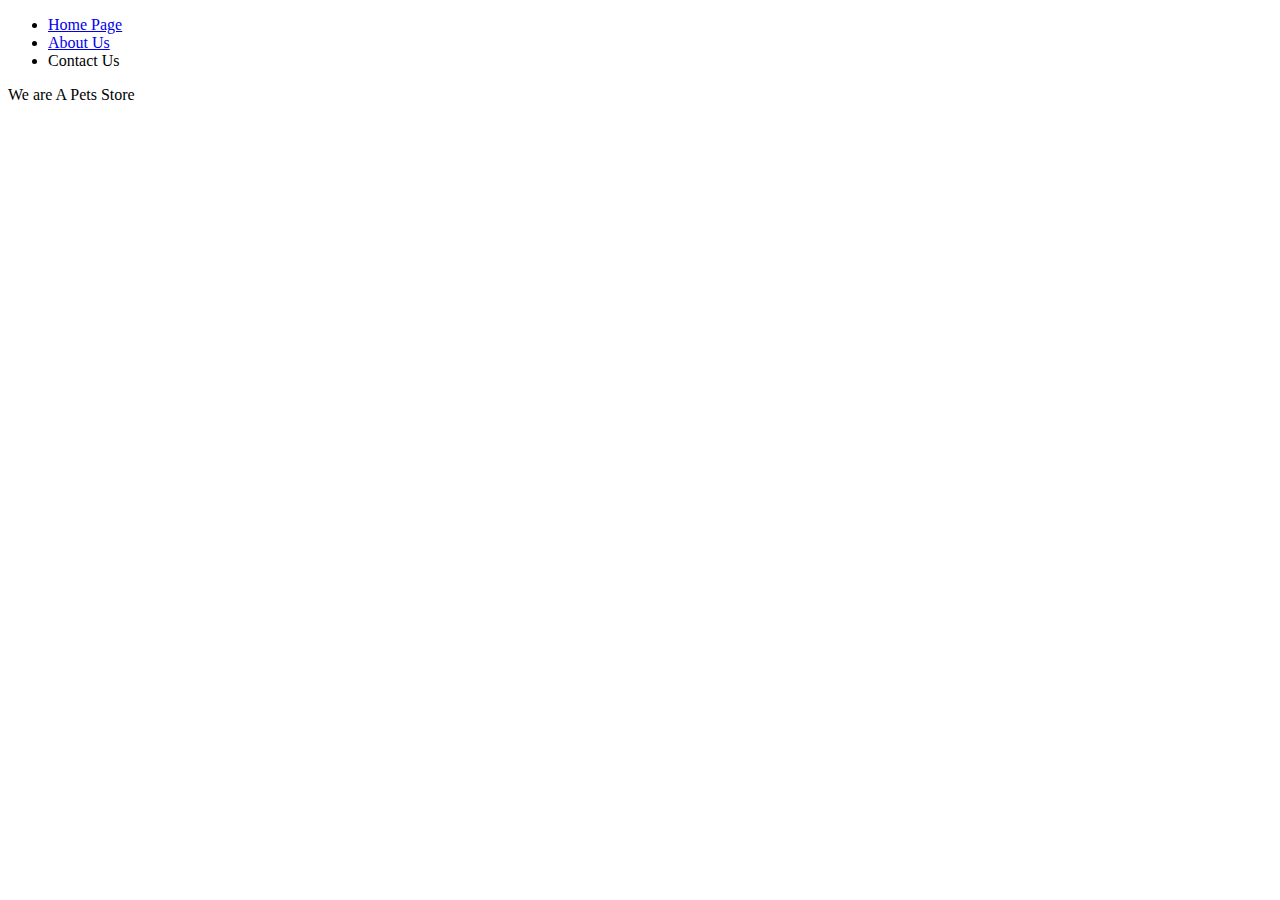
==== about.html @ 11725306 "pets store is created" ====
<!DOCTYPE html>
<html lang="en">
  <head>
    <meta charset="UTF-8" />
    <meta name="viewport" content="width=device-width, initial-scale=1.0" />
    <title>Document</title>
  </head>
  <body>
    <header>
      <nav>
        <ul>
          <li><a href="./index.html"> Home Page </a></li>
          <li><a href="./about.html">About Us</a></li>
          <li>Contact Us</li>
        </ul>
      </nav>
    </header>
    <main>
      <p>We are A Pets Store</p>
    </main>
    <footer></footer>
  </body>
</html>
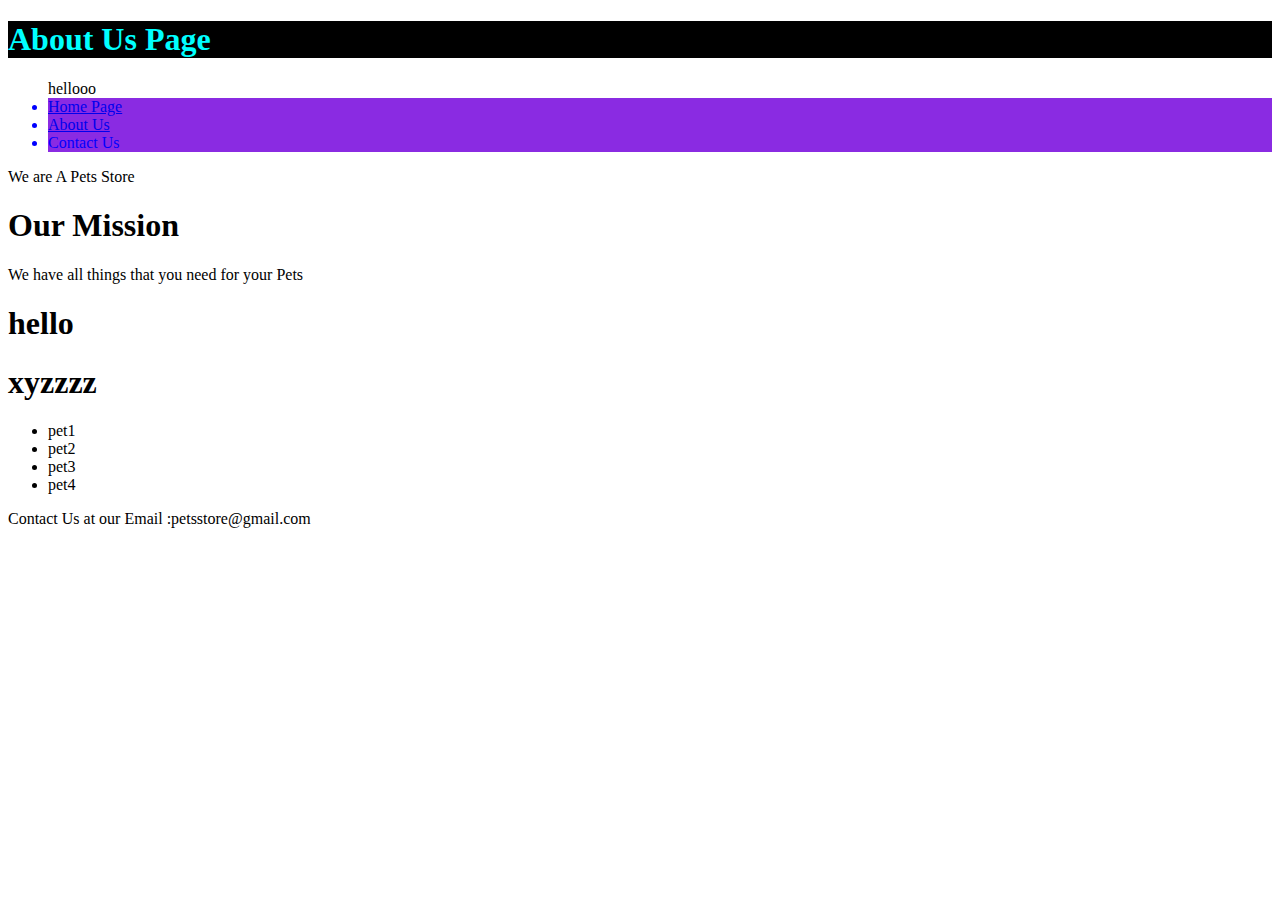
==== commit e7f92a29: "Css Lecture" ====
--- a/about.html
+++ b/about.html
@@ -4,20 +4,35 @@
     <meta charset="UTF-8" />
     <meta name="viewport" content="width=device-width, initial-scale=1.0" />
     <title>Document</title>
+    <link rel="stylesheet" href="./css/aboutUs.css">
   </head>
   <body>
     <header>
       <nav>
+        <h1 id="FirstH1">About Us Page </h1>
         <ul>
-          <li><a href="./index.html"> Home Page </a></li>
-          <li><a href="./about.html">About Us</a></li>
-          <li>Contact Us</li>
+          hellooo
+          <li class="headerli"><a href="./index.html"> Home Page </a></li>
+          <li class="headerli"><a href="./about.html">About Us</a></li>
+          <li class="headerli">Contact Us</li>
         </ul>
       </nav>
     </header>
     <main>
       <p>We are A Pets Store</p>
+      <h1>Our Mission</h1>
+      <p >We have all things that you need for your Pets</p>
+      <h1>hello</h1>
+      <h1>xyzzzz</h1>
+      <ul>
+        <li>pet1</li>
+        <li>pet2</li>
+        <li>pet3</li>
+        <li>pet4</li>
+      </ul>
     </main>
-    <footer></footer>
+    <footer>
+      <p>Contact Us at our Email :petsstore@gmail.com</p>
+    </footer>
   </body>
 </html>
--- a/css/aboutUs.css
+++ b/css/aboutUs.css
@@ -0,0 +1,9 @@
+#FirstH1{
+    color: aqua;
+    background-color: black;
+}
+
+.headerli{
+    color: blue;
+    background-color: blueviolet;
+}